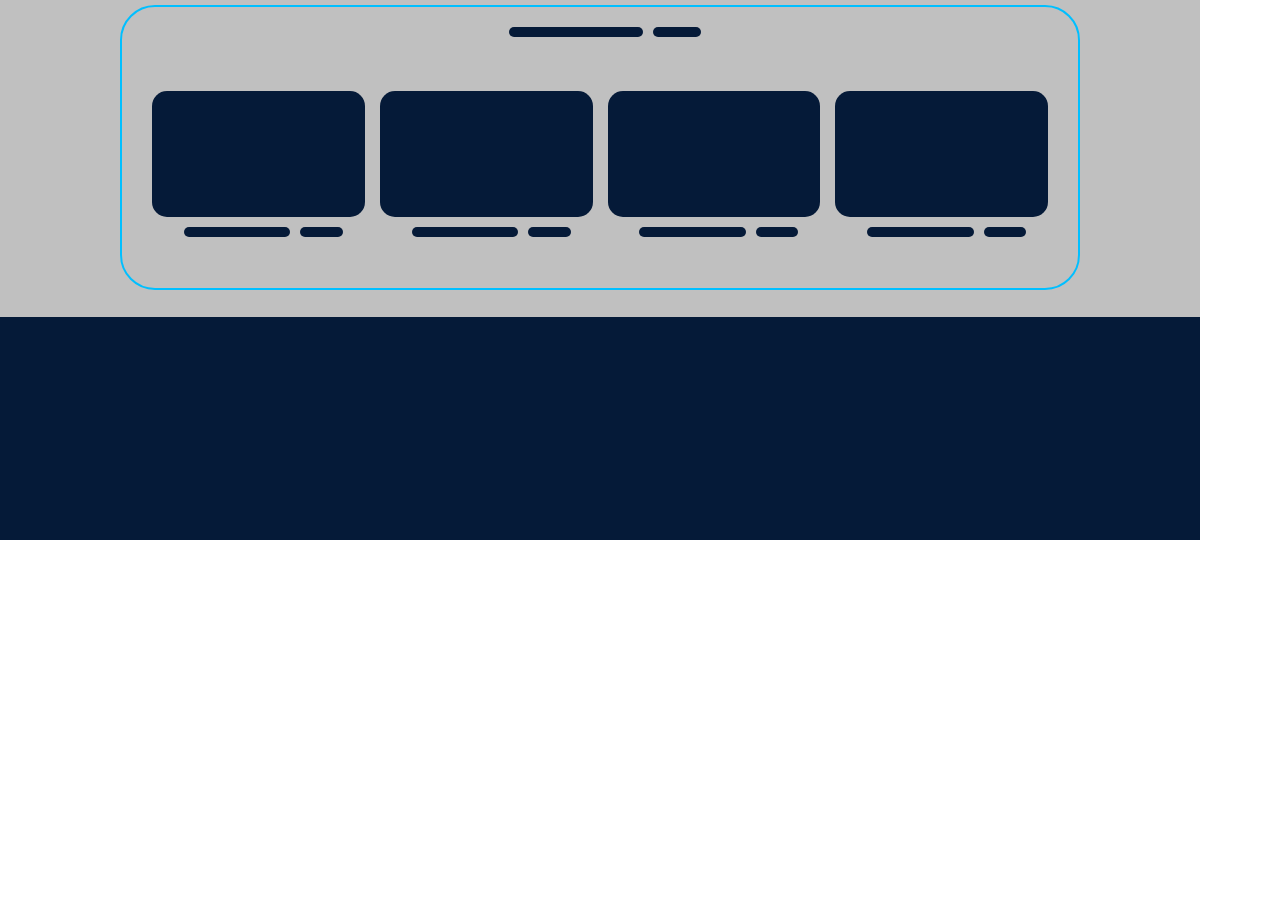
==== cl_w_1_img/index.html @ c379bbc2 "Initial commit" ====
<!doctype html>
<html lang="en">
<head>
    <meta charset="UTF-8">
    <meta name="viewport"
          content="width=device-width, user-scalable=no, initial-scale=1.0, maximum-scale=1.0, minimum-scale=1.0">
    <meta http-equiv="X-UA-Compatible" content="ie=edge">
    <link rel="stylesheet" href="css/style.css">
    <title>cl_w_1</title>
</head>
<body>
    <div class="wraper">
        <div class="conainer silver">
            <div class="box_wrap">
                <div class="box_title">
                    <div class="box_title_big_row dark radius"></div>
                    <div class="box_title_small_row dark radius"></div>
                </div>
                <div class="box_row">
                    <div class="box_item_wrap">
                        <div class="box_item dark"></div>
                        <div class="box_discription ">
                            <div class="box_discription_big_row dark radius"></div>
                            <div class="box_discription_small_row dark radius"></div>
                        </div>
                    </div>
                    <div class="box_item_wrap">
                        <div class="box_item dark"></div>
                        <div class="box_discription">
                            <div class="box_discription_big_row dark radius"></div>
                            <div class="box_discription_small_row dark radius"></div>
                        </div>
                    </div>
                    <div class="box_item_wrap">
                        <div class="box_item dark"></div>
                        <div class="box_discription">
                            <div class="box_discription_big_row dark radius"></div>
                            <div class="box_discription_small_row dark radius"></div>
                        </div>
                    </div>
                    <div class="box_item_wrap">
                        <div class="box_item dark"></div>
                        <div class="box_discription">
                            <div class="box_discription_big_row dark radius"></div>
                            <div class="box_discription_small_row dark radius"></div>
                        </div>
                    </div>
            </div>
        </div>
        </div>
        <div class="conainer dark"></div>
    </div>

</body>
</html>
---- cl_w_1_img/css/style.css ----
*{
    padding: 0;
    margin: 0;
    box-sizing: border-box;
}
.wraper{
    max-width: 1200px;
    height: 60vh;
    display: flex;
    flex-direction: column;
}
.conainer{
    width: 100%;
    flex-grow: 1;
    display: flex;
    justify-content: center;
}
.silver{
    background-color: #C0C0C0FF;
}
.dark{
    background-color: #051a38;
}
.radius{
    border-radius: 5px;
}
.box_wrap{
    border-radius: 35px;
    border: 2px solid deepskyblue;
    width: 80%;
    height: 90%;
    display: flex;
    flex-direction: column;
    row-gap: 15px;
    margin-top: 5px;
}
.box_title{
    flex-grow: 1;
    display: flex;
    align-items: center;
    justify-content: center;
}
.box_title_big_row{
    margin: 0 10px;
    height: 10px;
    width: 14%;
}
.box_title_small_row{
    height: 10px;
    width: 5%;
}
.box_row{
    flex-grow: 4;
    display: flex;
    flex-wrap: wrap;
    column-gap: 15px;
    padding: 20px 30px;
}
.box_item_wrap{
    flex-grow: 1;
    display: flex;
    flex-direction: column;
    row-gap: 10px;

}
.box_item{
    width: 100%;
    flex-grow: 4;
    border-radius: 15px;
}
.box_discription{
    width: 100%;
    flex-grow: 1;
    display: flex;
    justify-content: center;

}
.box_discription_big_row {
    margin: 0 10px;
    width: 50%;
    height: 10px;
}
.box_discription_small_row{
    width: 20%;
    height: 10px;
}
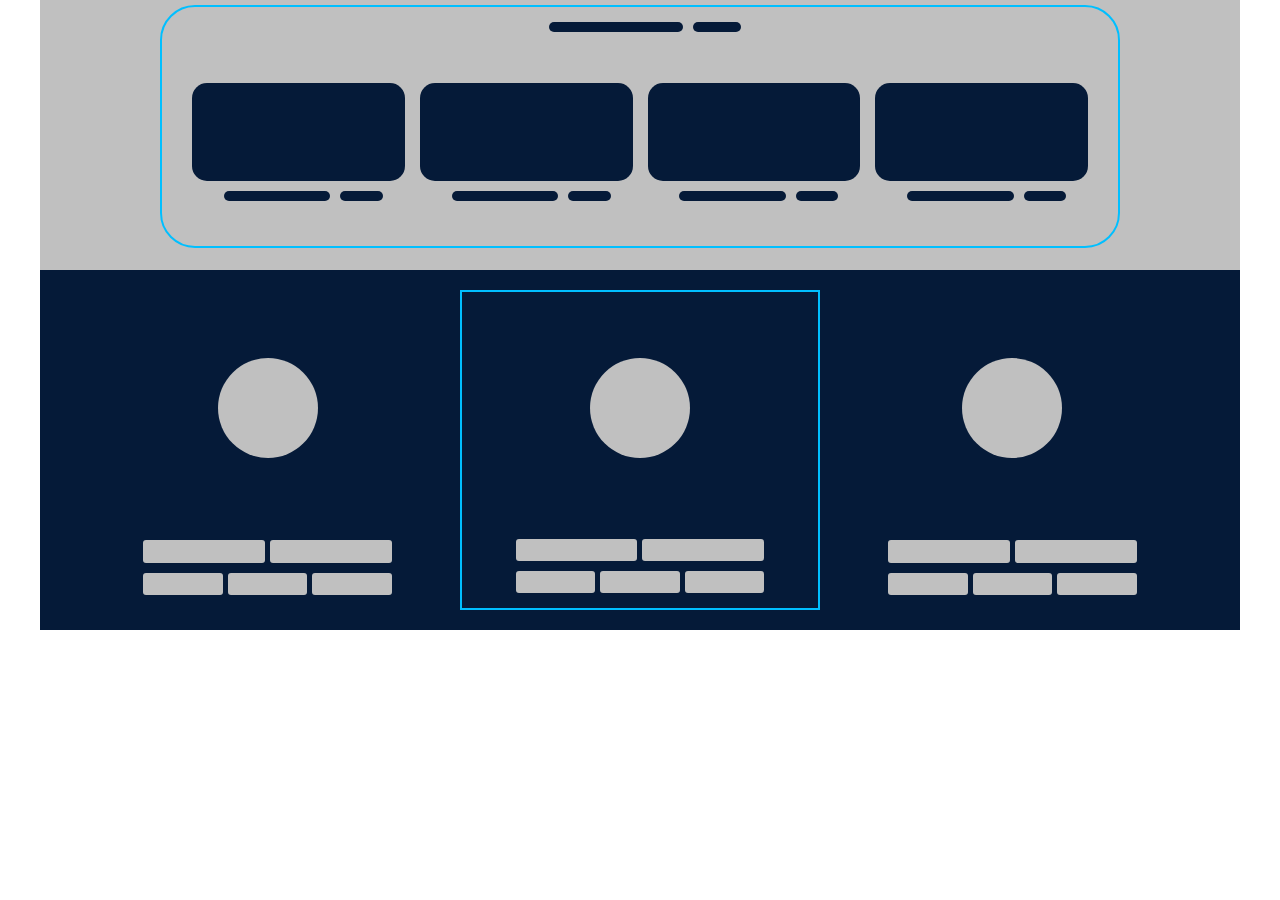
==== commit 417dea2e: "hm_2" ====
--- a/cl_w_1_img/index.html
+++ b/cl_w_1_img/index.html
@@ -48,7 +48,62 @@
             </div>
         </div>
         </div>
-        <div class="conainer dark"></div>
+        <div class="conainer dark">
+            <div class="wrap_box_second">
+                <div class="wrap_box_second_center">
+                    <div class="box_wrap_circle">
+                        <div class="circle silver"></div>
+                    </div>
+                    <div class="box_content_wrap">
+                        <div class="box_content">
+                            <div class="box_content_item silver"></div>
+                            <div class="box_content_item silver"></div>
+                        </div>
+                        <div class="box_content">
+                            <div class="box_content_item silver"></div>
+                            <div class="box_content_item silver"></div>
+                            <div class="box_content_item silver"></div>
+                        </div>
+                    </div>
+                </div>
+            </div>
+            <div class="wrap_box_second">
+                <div class="wrap_box_second_center">
+                    <div class="box_wrap_circle">
+                        <div class="circle silver"></div>
+                    </div>
+                    <div class="box_content_wrap">
+                        <div class="box_content">
+                            <div class="box_content_item silver"></div>
+                            <div class="box_content_item silver"></div>
+                        </div>
+                        <div class="box_content">
+                            <div class="box_content_item silver"></div>
+                            <div class="box_content_item silver"></div>
+                            <div class="box_content_item silver"></div>
+                        </div>
+                    </div>
+                </div>
+            </div>
+            <div class="wrap_box_second">
+                <div class="wrap_box_second_center">
+                    <div class="box_wrap_circle">
+                        <div class="circle silver"></div>
+                    </div>
+                    <div class="box_content_wrap">
+                        <div class="box_content">
+                            <div class="box_content_item silver"></div>
+                            <div class="box_content_item silver"></div>
+                        </div>
+                        <div class="box_content">
+                            <div class="box_content_item silver"></div>
+                            <div class="box_content_item silver"></div>
+                            <div class="box_content_item silver"></div>
+                        </div>
+                    </div>
+                </div>
+            </div>
+        </div>
     </div>
 
 </body>
--- a/cl_w_1_img/css/style.css
+++ b/cl_w_1_img/css/style.css
@@ -5,9 +5,15 @@
 }
 .wraper{
     max-width: 1200px;
-    height: 60vh;
+    height: 70vh;
     display: flex;
     flex-direction: column;
+    margin: 0 auto;
+}
+.conainer:last-child{
+    flex-wrap: wrap;
+    column-gap: 15px;
+    padding: 20px 50px;
 }
 .conainer{
     width: 100%;
@@ -83,4 +89,49 @@
 .box_discription_small_row{
     width: 20%;
     height: 10px;
+}
+.wrap_box_second{
+    flex-grow: 1;
+    display: flex;
+    justify-content: center;
+    padding-bottom: 15px;
+
+}
+.wrap_box_second_center{
+    width: 70%;
+    height: 100%;
+    display: flex;
+    flex-direction: column;
+    row-gap: 15px;
+}
+.wrap_box_second:nth-child(2){
+    border: 2px solid deepskyblue;
+}
+.box_wrap_circle{
+    display: flex;
+    align-items: center;
+    justify-content: center;
+    flex-grow: 3;
+}
+.circle{
+    width: 100px;
+    height: 100px;
+    border-radius: 50%;
+}
+.box_content_wrap{
+    flex-grow: 1;
+    display: flex;
+    flex-direction: column;
+    justify-content: center;
+    row-gap: 10px;
+}
+.box_content{
+    width: 100%;
+    flex-grow: 1;
+    display: flex;
+    column-gap: 5px;
+}
+.box_content_item{
+    flex-grow: 1;
+    border-radius: 3px;
 }